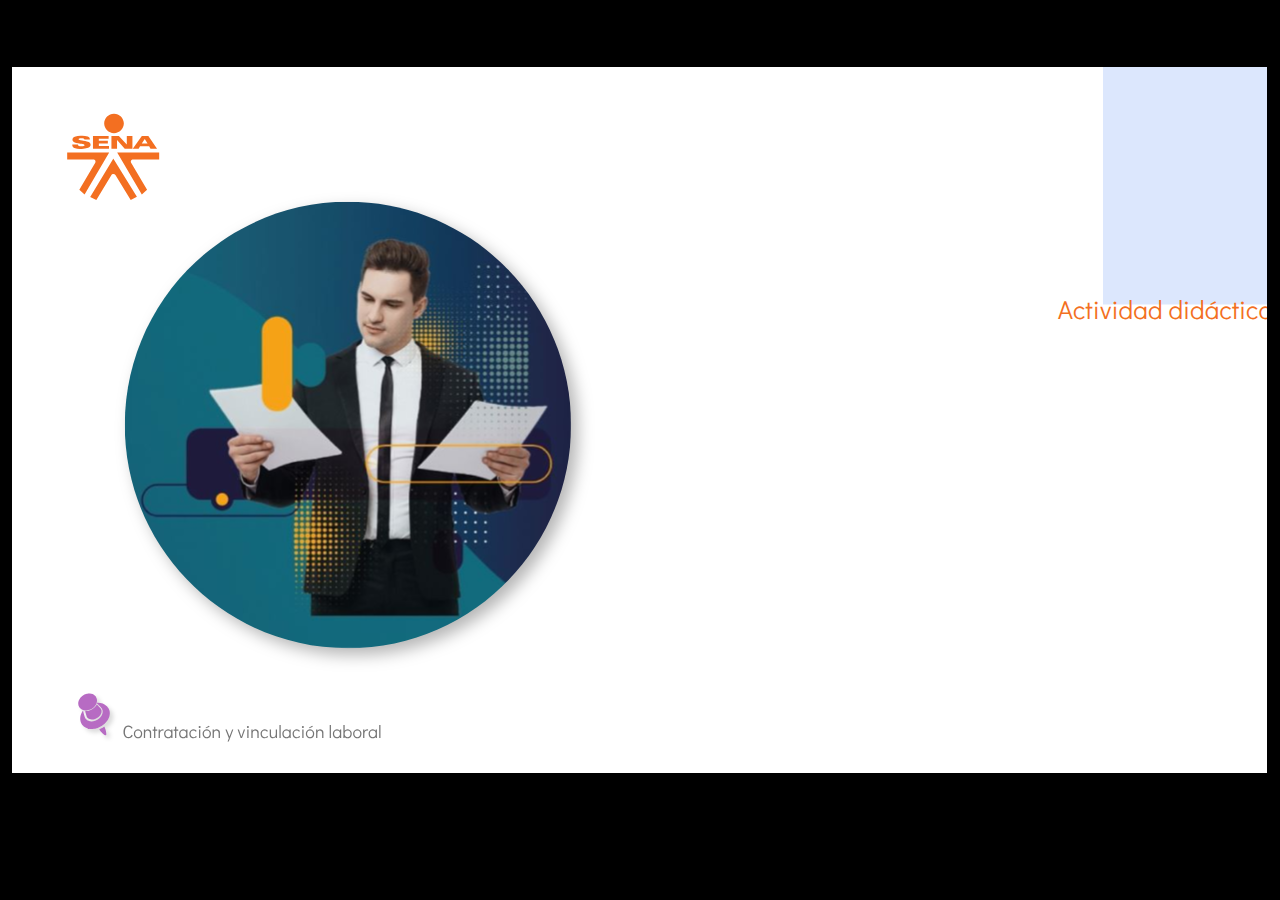
==== public/actividades/index.html @ cc60b307 "Vinculación actividad didactica" ====
<!doctype html>
<html lang="es">
<head>
  <meta charset="utf-8">
  <!-- Creado con Storyline 360 - http://www.articulate.com  -->
  <!-- version: 3.61.27106.0 -->
  <title>Actividad 1 CF1 </title>
  <meta http-equiv="x-ua-compatible" content="IE=edge"/>
  <meta name="viewport" content="width=device-width,initial-scale=1,user-scalable=no,shrink-to-fit=no,minimal-ui"/>
  <meta name="apple-mobile-web-app-capable" content="yes"/>
  <style>
    html, body { height: 100%; padding: 0; margin: 0 }
    #app { height: 100%; width: 100%; }
  </style>
  
  <script>window.THREE = { };</script>
</head>
<body style="background: #000000" class="cs-HTML theme-classic">
  <!-- 360 -->
  <script>!function(e){var i=/iPhone/i,o=/iPod/i,n=/iPad/i,t=/(?=.*\bAndroid\b)(?=.*\bMobile\b)/i,d=/Android/i,s=/(?=.*\bAndroid\b)(?=.*\bSD4930UR\b)/i,b=/(?=.*\bAndroid\b)(?=.*\b(?:KFOT|KFTT|KFJWI|KFJWA|KFSOWI|KFTHWI|KFTHWA|KFAPWI|KFAPWA|KFARWI|KFASWI|KFSAWI|KFSAWA)\b)/i,r=/IEMobile/i,h=/(?=.*\bWindows\b)(?=.*\bARM\b)/i,a=/BlackBerry/i,l=/BB10/i,p=/Opera Mini/i,f=/(CriOS|Chrome)(?=.*\bMobile\b)/i,u=/(?=.*\bFirefox\b)(?=.*\bMobile\b)/i,c=new RegExp("(?:Nexus 7|BNTV250|Kindle Fire|Silk|GT-P1000)","i"),w=function(e,i){return e.test(i)},A=function(e){var A=e||navigator.userAgent,v=A.split("[FBAN");if(void 0!==v[1]&&(A=v[0]),this.apple={phone:w(i,A),ipod:w(o,A),tablet:!w(i,A)&&w(n,A),device:w(i,A)||w(o,A)||w(n,A)},this.amazon={phone:w(s,A),tablet:!w(s,A)&&w(b,A),device:w(s,A)||w(b,A)},this.android={phone:w(s,A)||w(t,A),tablet:!w(s,A)&&!w(t,A)&&(w(b,A)||w(d,A)),device:w(s,A)||w(b,A)||w(t,A)||w(d,A)},this.windows={phone:w(r,A),tablet:w(h,A),device:w(r,A)||w(h,A)},this.other={blackberry:w(a,A),blackberry10:w(l,A),opera:w(p,A),firefox:w(u,A),chrome:w(f,A),device:w(a,A)||w(l,A)||w(p,A)||w(u,A)||w(f,A)},this.seven_inch=w(c,A),this.any=this.apple.device||this.android.device||this.windows.device||this.other.device||this.seven_inch,this.phone=this.apple.phone||this.android.phone||this.windows.phone,this.tablet=this.apple.tablet||this.android.tablet||this.windows.tablet,"undefined"==typeof window)return this},v=function(){var e=new A;return e.Class=A,e};"undefined"!=typeof module&&module.exports&&"undefined"==typeof window?module.exports=A:"undefined"!=typeof module&&module.exports&&"undefined"!=typeof window?module.exports=v():"function"==typeof define&&define.amd?define("isMobile",[],e.isMobile=v()):e.isMobile=v()}(this);
    window.isMobile.apple.tablet = window.isMobile.apple.tablet ||
      (navigator.platform === 'MacIntel' && navigator.maxTouchPoints > 1);
    window.isMobile.apple.device = window.isMobile.apple.device || window.isMobile.apple.tablet;
    window.isMobile.tablet = window.isMobile.tablet || window.isMobile.apple.tablet;
    window.isMobile.any = window.isMobile.any || window.isMobile.apple.tablet;
  </script>

  <div id="focus-sink" tabindex="-1"></div>

  <div id="preso"></div>
  <script>
    window.DS = {};
    window.globals = {
      DATA_PATH_BASE: '',
      HAS_FRAME: true,
      HAS_SLIDE: true,

      lmsPresent: false,
      tinCanPresent: false,
      cmi5Present: false,
      aoSupport: false,
      scale: 'show all',
      captureRc: false,
      browserSize: 'optimal',
      bgColor: '#000000',
      features: 'InsertSvgPicture,MultipleQuizTracking',
      themeName: 'classic',
      preloaderColor: '#FFFFFF',
      suppressAnalytics: false,
      productChannel: 'stable',
      publishSource: 'storyline',
      aid: 'aid|5304b41d-7af7-4125-b8d1-83eb222823e2',
      cid: 'fb5cfa35-3b7f-41a1-a68e-c245a6dd5943',
      playerVersion: '3.61.27106.0',
      maxIosVideoElements: 10,

      
      parseParams: function(qs) {
        if (window.globals.parsedParams != null) {
          return window.globals.parsedParams;
        }
        qs = (qs || window.location.search.substr(1)).split('+').join(' ');
        var params = {},
            tokens,
            re = /[?&]?([^=]+)=([^&]*)/g;

        while (tokens = re.exec(qs)) {
          params[decodeURIComponent(tokens[1]).trim()] =
            decodeURIComponent(tokens[2]).trim();
        }
        window.globals.parsedParams = params;
        return params;
      }

    };

    (function() {

      var classTypes = [ 'desktop', 'mobile', 'phone', 'tablet' ];

      var addDeviceClasses = function(prefix, testObj) {
        var curr, i;
        for (i = 0; i < classTypes.length; i++) {
          curr = classTypes[i];
          if (testObj[curr]) {
            document.body.classList.add(prefix + curr);
          }
        }
      };

      var params = window.globals.parseParams(),
          isDevicePreview = params.devicepreview === '1',
          isPhoneOverride = params.deviceType === 'phone' || (isDevicePreview && params.phone == '1'),
          isTabletOverride = (params.deviceType === 'tablet' || isDevicePreview) && !isPhoneOverride,
          isMobileOverride = isPhoneOverride || isTabletOverride;

      var deviceView = {
        desktop: !window.isMobile.any && !isMobileOverride,
        mobile: window.isMobile.any || isMobileOverride,
        phone: isPhoneOverride || (window.isMobile.phone && !isTabletOverride),
        tablet: isTabletOverride || window.isMobile.tablet
      };

      window.globals.deviceView = deviceView;
      window.isMobile.desktop = !window.isMobile.any;
      window.isMobile.mobile = window.isMobile.any;

      addDeviceClasses('view-', deviceView);

    })();
  </script>
  
  <script src='story_content/user.js' type=text/javascript></script>
  <div class="slide-loader"></div>

  <script>
    if (window.globals.deviceView.isMobile) { var doc = document, loader = doc.body.querySelector('.slide-loader'); [ 1, 2, 3 ].forEach(function(n) { var d = doc.createElement('div'); d.style.backgroundColor = window.globals.preloaderColor; d.classList.add('mobile-loader-dot'); d.classList.add('dot' + n); loader.appendChild(d); }); }
  </script>

  <div class="mobile-load-title-overlay" style="display: none">
    <div class="mobile-load-title">Actividad 1 CF1 </div>
  </div>

  <div class="mobile-chrome-warning"></div>

  <script>
    
    if (window.autoSpider && window.vInterfaceObject) {
      document.querySelector('.mobile-load-title-overlay').style.display = 'none';
    }
  </script>

  

  <link rel="stylesheet" href="html5/data/css/output.min.css" data-noprefix/>
</body>
<script src="html5/lib/scripts/bootstrapper.min.js"></script>
</html>
---- public/actividades/html5/data/css/output.min.css ----
@font-face {
  font-family: 'Didact GothicBold CBold285E8484';
  src: url('[data-uri]');
  font-style: normal;
  font-weight: normal;
}
@font-face {
  font-family: 'Didact Gothic Charset1_4BC0A8B7';
  src: url('[data-uri]');
  font-style: normal;
  font-weight: normal;
}
@font-face {
  font-family: 'Didact Gothic Charset0_9B944016';
  src: url('[data-uri]');
  font-style: normal;
  font-weight: normal;
}
@font-face {
  font-family: 'Didact GothicBold CBoldC69CEF59';
  src: url('[data-uri]');
  font-style: normal;
  font-weight: normal;
}
.cs-HTML {
  background: rgba(0, 0, 0, 1);
}
.cs-npnxnanbnsnfns00000000001 .cs-infopanel  {
  box-shadow: 0 1px 0 rgba(0, 0, 0, 1);
  background: rgba(255, 255, 255, 1);
}
.cs-npnxnanbnsnfns00000000001 .cs-infopanel .cs-link {
  color: rgba(124, 34, 128, 1);
}
.cs-npnxnanbnsnfns00000000001 .cs-infopanel .cs-link:hover {
  color: rgba(0, 0, 238, 1);
}
.cs-npnxnanbnsnfns00000000001 .cs-infopanel .cs-name {
  color: rgba(68, 68, 68, 1);
}
.cs-npnxnanbnsnfns00000000001 .cs-infopanel .cs-title {
  color: rgba(153, 153, 153, 1);
}
.cs-npnxnanbnsnfns00000000001 .cs-infopanelpopup  {
  box-shadow: 0 1px 0 rgba(0, 0, 0, 1);
  background: linear-gradient(180deg, rgba(29, 29, 29, 1) 0%, rgba(11, 11, 11, 1) 100%);
}
.cs-npnxnanbnsnfns00000000001 .cs-infopanelpopup .cs-link {
  color: rgba(255, 255, 255, 1);
}
.cs-npnxnanbnsnfns00000000001 .cs-infopanelpopup .cs-link:hover {
  color: rgba(117, 117, 117, 1);
}
.cs-npnxnanbnsnfns00000000001 .cs-infopanelpopup .cs-name {
  color: rgba(114, 114, 114, 1);
}
.cs-npnxnanbnsnfns00000000001 .cs-infopanelpopup .cs-bio {
  color: rgba(255, 255, 255, 1);
}
.cs-npnxnanbnsnfns00000000001 .cs-timer  {
  color: rgba(255, 255, 255, 1);
}
.cs-npnxnanbnsnfns00000000001 .cs-duration stop:first-child {
  stop-color: rgba(0, 215, 255, 1);
}
.cs-npnxnanbnsnfns00000000001 .cs-duration stop:last-child {
  stop-color: rgba(0, 171, 255, 1);
}
.cs-npnxnanbnsnfns00000000001 .cs-elapsed stop:first-child {
  stop-color: rgba(254, 227, 71, 1);
}
.cs-npnxnanbnsnfns00000000001 .cs-elapsed stop:last-child {
  stop-color: rgba(252, 204, 42, 1);
}
.cs-npnxnanbnsnfns00000000001 .cs-timer .cs-pie .cs-innerstroke {
  stroke: rgba(255, 255, 255, 1);
}
.cs-npnxnanbnsnfns00000000001 .cs-timer .cs-pie .cs-innerborder {
  stroke: rgba(204, 204, 204, 1);
}
.cs-npnxnanbnsnfns00000000001 .cs-window  {
  box-shadow: 0 8px 5px rgba(0, 0, 0, 0.2);
  border-color: rgba(29, 29, 29, 1);
  background: rgba(42, 42, 42, 1);
  color: rgba(255, 255, 255, 1);
}
.cs-npnxnanbnsnfns00000000001 .cs-window .cs-diva {
  border-color: rgba(49, 49, 49, 1);
}
.cs-npnxnanbnsnfns00000000001 .cs-window .cs-divb {
  border-color: rgba(14, 14, 14, 1);
}
.cs-npnxnanbnsnfns00000000001 .cs-editor .cs-editor-slide {
  color: rgba(255, 255, 255, 1);
}
.cs-npnxnanbnsnfns00000000001 .cs-editor .cs-editor-html {
  color: rgba(255, 255, 255, 1);
}
.cs-npnxnanbnsnfns00000000001 .cs-editor .cs-editor-button {
  text-shadow: 0 1px 0 rgba(0, 0, 0, 1);
  color: rgba(255, 255, 255, 1);
  border-color: rgba(3, 3, 3, 1);
  background: linear-gradient(180deg, rgba(51, 51, 51, 1) 0%, rgba(20, 20, 20, 1) 100%);
}
.cs-npnxnanbnsnfns00000000001 .cs-editor .cs-editor-button:hover {
  background: linear-gradient(180deg, rgba(58, 58, 58, 1) 0%, rgba(12, 12, 12, 1) 100%);
}
.cs-npnxnanbnsnfns00000000001 .cs-editor .cs-editor-button:active {
  background: linear-gradient(180deg, rgba(20, 20, 20, 1) 0%, rgba(50, 50, 50, 1) 100%);
}
.cs-npnxnanbnsnfns00000000001 .cs-listitem  {
  color: rgba(255, 255, 255, 1);
  border-color: rgba(52, 52, 52, 1);
}
.cs-npnxnanbnsnfns00000000001 .cs-listitem.cs-viewed {
  color: rgba(135, 135, 135, 1);
}
.cs-npnxnanbnsnfns00000000001 .cs-listitem.cs-selected {
  color: rgba(255, 255, 255, 1);
  background: rgba(63, 63, 63, 1);
}
.cs-npnxnanbnsnfns00000000001 .cs-listitem.cs-selected:hover {
  background: rgba(63, 63, 63, 1);
}
.cs-npnxnanbnsnfns00000000001 .cs-listitem.cs-selected.hover {
  background: rgba(63, 63, 63, 1);
}
.cs-npnxnanbnsnfns00000000001 .cs-listitem.cs-selected:focus {
  background: rgba(63, 63, 63, 1);
}
.cs-npnxnanbnsnfns00000000001 .cs-listitem .cs-icon-carrot {
  fill: rgba(255, 255, 255, 1);
}
.cs-npnxnanbnsnfns00000000001 .cs-listitem .cs-icon-carrot .cs-shadow {
  fill: rgba(0, 0, 0, 1);
}
.cs-npnxnanbnsnfns00000000001 .cs-listitem:hover {
  background: rgba(49, 49, 49, 1);
}
.cs-npnxnanbnsnfns00000000001 .cs-listitem.hover {
  background: rgba(49, 49, 49, 1);
}
.cs-npnxnanbnsnfns00000000001 .cs-listitem:focus {
  background: rgba(49, 49, 49, 1);
}
.cs-npnxnanbnsnfns00000000001 .cs-glossary  {
  color: rgba(255, 255, 255, 1);
}
.cs-npnxnanbnsnfns00000000001 .cs-glossary .cs-scrolling-panel {
  background: rgba(51, 51, 51, 1);
}
.cs-npnxnanbnsnfns00000000001 .cs-glossary .cs-term.cs-selected .cs-choice-list-trigger {
  color: rgba(255, 255, 255, 1);
  background: rgba(63, 63, 63, 1);
}
.cs-npnxnanbnsnfns00000000001 .cs-glossary .cs-term.cs-selected .cs-choice-list-trigger:focus {
  color: rgba(255, 255, 255, 1);
  background: rgba(63, 63, 63, 1);
}
.cs-npnxnanbnsnfns00000000001 .cs-glossary .cs-term:hover .cs-choice-list-trigger {
  background: rgba(28, 28, 28, 1);
}
.cs-npnxnanbnsnfns00000000001 .cs-glossary .cs-term.hover .cs-choice-list-trigger {
  background: rgba(28, 28, 28, 1);
}
.cs-npnxnanbnsnfns00000000001 .cs-glossary .cs-term .cs-choice-list-trigger:focus {
  background: rgba(28, 28, 28, 1);
}
.cs-npnxnanbnsnfns00000000001 .cs-glossary .cs-diva {
  border-color: rgba(61, 61, 61, 1);
}
.cs-npnxnanbnsnfns00000000001 .cs-glossary .cs-divb {
  border-color: rgba(32, 32, 32, 1);
}
.cs-npnxnanbnsnfns00000000001 .cs-glossary .cs-divc {
  border-color: rgba(61, 61, 61, 1);
}
.cs-npnxnanbnsnfns00000000001 .cs-glossary .cs-heading {
  color: rgba(255, 255, 255, 1);
}
.cs-npnxnanbnsnfns00000000001 .cs-resource .cs-separator {
  border-color: rgba(44, 44, 44, 1);
}
.cs-npnxnanbnsnfns00000000001 .cs-outline  {
  color: rgba(255, 255, 255, 1);
}
.cs-npnxnanbnsnfns00000000001 .cs-outline .cs-diva {
  border-color: rgba(28, 28, 28, 1);
}
.cs-npnxnanbnsnfns00000000001 .cs-outline .cs-divb {
  border-color: rgba(54, 54, 54, 1);
}
.cs-npnxnanbnsnfns00000000001 .cs-outline .cs-divc {
  border-color: rgba(52, 52, 52, 1);
}
.cs-npnxnanbnsnfns00000000001 .cs-outline .cs-search-filter:hover {
  color: rgba(117, 117, 117, 1);
}
.cs-npnxnanbnsnfns00000000001 .cs-outline .cs-search-filter.hover {
  color: rgba(117, 117, 117, 1);
}
.cs-npnxnanbnsnfns00000000001 .cs-transcript  {
  color: rgba(255, 255, 255, 1);
}
.cs-npnxnanbnsnfns00000000001 .cs-transcript .cs-div {
  border-color: rgba(44, 44, 44, 1);
}
.cs-npnxnanbnsnfns00000000001 .cs-tabs:not(.topmenu-item) {
  color: rgba(114, 114, 114, 1);
}
.cs-npnxnanbnsnfns00000000001 .cs-tabs .cs-inner-button:not(.topmenu-item) {
  text-shadow: 0 1px 0 rgba(0, 0, 0, 1);
}
.cs-npnxnanbnsnfns00000000001 .cs-tabs:hover:not(.topmenu-item) {
  color: rgba(82, 84, 84, 1);
}
.cs-npnxnanbnsnfns00000000001 .cs-tabs.cs-selected {
  background: rgba(36, 36, 36, 1);
  color: rgba(255, 255, 255, 1);
}
.cs-npnxnanbnsnfns00000000001 .cs-seekcontrol  {
  background: linear-gradient(180deg, rgba(51, 51, 51, 1) 0%, rgba(20, 20, 20, 1) 100%);
  border-color: rgba(3, 3, 3, 1);
}
.cs-npnxnanbnsnfns00000000001 .cs-seekcontrol .cs-button:hover .cs-icon {
  fill: rgba(255, 255, 255, 1);
}
.cs-npnxnanbnsnfns00000000001 .cs-seekcontrol .cs-button.hover .cs-icon {
  fill: rgba(255, 255, 255, 1);
}
.cs-npnxnanbnsnfns00000000001 .cs-seekcontrol .cs-button .cs-icon-shadow {
  fill: rgba(0, 0, 0, 1);
}
.cs-npnxnanbnsnfns00000000001 .cs-seekcontrol .cs-button .cs-icon {
  fill: rgba(255, 255, 255, 1);
}
.cs-npnxnanbnsnfns00000000001 .cs-seekcontrol .cs-seek .cs-fill {
  background: rgba(255, 255, 255, 1);
}
.cs-npnxnanbnsnfns00000000001 .cs-seekcontrol .cs-seek {
  background: rgba(34, 34, 34, 1);
  border-color: rgba(26, 26, 26, 1);
}
.cs-npnxnanbnsnfns00000000001 .cs-searchinput .cs-input {
  color: rgba(45, 45, 45, 1);
  border-color: rgba(32, 32, 32, 1);
  background: rgba(255, 255, 255, 1);
}
.cs-npnxnanbnsnfns00000000001 .cs-searchinput .cs-input:focus {
  color: rgba(45, 45, 45, 1);
  background: rgba(255, 255, 255, 1);
}
.cs-npnxnanbnsnfns00000000001 .cs-searchinput .cs-input:hover {
  box-shadow: inset 0 0 1px 0 rgba(235, 148, 113, 0);
}
.cs-npnxnanbnsnfns00000000001 .cs-searchinput .cs-input.hover {
  box-shadow: inset 0 0 1px 0 rgba(235, 148, 113, 0);
}
.cs-npnxnanbnsnfns00000000001 .cs-searchinput .cs-button .cs-icon {
  fill: rgba(255, 255, 255, 1);
}
.cs-npnxnanbnsnfns00000000001 .cs-searchinput .cs-button:hover {
  fill: linear-gradient(180deg, rgba(58, 58, 58, 1) 0%, rgba(12, 12, 12, 1) 100%);
}
.cs-npnxnanbnsnfns00000000001 .cs-searchinput .cs-button.hover {
  fill: linear-gradient(180deg, rgba(58, 58, 58, 1) 0%, rgba(12, 12, 12, 1) 100%);
}
.cs-npnxnanbnsnfns00000000001 .cs-menu  {
  box-shadow: 0 1px 0 rgba(14, 14, 14, 1);
  background: rgba(36, 36, 36, 1);
}
.cs-npnxnanbnsnfns00000000001 .cs-topmenu-item.active .cs-tab {
  background: rgba(36, 36, 36, 1);
}
.cs-npnxnanbnsnfns00000000001 .cs-logo  {
  box-shadow: 0 1px 0 rgba(0, 0, 0, 1);
  background: rgba(255, 255, 255, 1);
}
.cs-npnxnanbnsnfns00000000001 .cs-checkbox  {
  color: rgba(255, 255, 255, 1);
}
.cs-npnxnanbnsnfns00000000001 .cs-checkbox:hover {
  border-color: rgba(156, 156, 156, 1);
}
.cs-npnxnanbnsnfns00000000001 .cs-checkbox.hover {
  border-color: rgba(156, 156, 156, 1);
}
.cs-npnxnanbnsnfns00000000001 .cs-checkbox .cs-box {
  color: rgba(255, 255, 255, 1);
  border-color: rgba(22, 22, 22, 1);
}
.cs-npnxnanbnsnfns00000000001 .cs-checkbox .cs-box:checked::after {
  color: rgba(43, 196, 0, 1);
}
.cs-npnxnanbnsnfns00000000001 .cs-checkbox .cs-box.checked.after {
  color: rgba(43, 196, 0, 1);
}
.cs-npnxnanbnsnfns00000000001 .cs-button  {
  text-shadow: 0 1px 0 rgba(0, 0, 0, 0);
  color: rgba(255, 255, 255, 1);
  border-color: rgba(3, 3, 3, 1);
  background: linear-gradient(180deg, rgba(243, 111, 33, 1) 0%, rgba(243, 111, 33, 1) 100%);
  box-shadow: 0 1px 0 rgba(37, 37, 37, 1);
}
.cs-npnxnanbnsnfns00000000001 .cs-button .cs-icon {
  fill: rgba(255, 255, 255, 1);
}
.cs-npnxnanbnsnfns00000000001 .cs-button .cs-icon-shadow {
  fill: rgba(0, 0, 0, 0);
}
.cs-npnxnanbnsnfns00000000001 .cs-button:hover {
  background: linear-gradient(180deg, rgba(253, 188, 46, 1) 0%, rgba(255, 192, 0, 1) 100%);
}
.cs-npnxnanbnsnfns00000000001 .cs-button.hover {
  background: linear-gradient(180deg, rgba(253, 188, 46, 1) 0%, rgba(255, 192, 0, 1) 100%);
}
.cs-npnxnanbnsnfns00000000001 .cs-button:active {
  background: linear-gradient(180deg, rgba(20, 20, 20, 1) 0%, rgba(50, 50, 50, 1) 100%);
}
.cs-npnxnanbnsnfns00000000001 .cs-button.cs-disabled:hover {
  background: linear-gradient(180deg, rgba(243, 111, 33, 1) 0%, rgba(243, 111, 33, 1) 100%);
}
.cs-npnxnanbnsnfns00000000001 .cs-button.cs-disabled.hover {
  background: linear-gradient(180deg, rgba(243, 111, 33, 1) 0%, rgba(243, 111, 33, 1) 100%);
}
.cs-npnxnanbnsnfns00000000001 .cs-button.cs-disabled:active {
  background: linear-gradient(180deg, rgba(243, 111, 33, 1) 0%, rgba(243, 111, 33, 1) 100%);
}
.cs-npnxnanbnsnfns00000000001 .cs-button.cs-volume:hover {
  background: linear-gradient(180deg, rgba(243, 111, 33, 1) 0%, rgba(243, 111, 33, 1) 100%);
}
.cs-npnxnanbnsnfns00000000001 .cs-button.cs-volume.hover {
  background: linear-gradient(180deg, rgba(243, 111, 33, 1) 0%, rgba(243, 111, 33, 1) 100%);
}
.cs-npnxnanbnsnfns00000000001 .cs-button.cs-volume:active {
  background: linear-gradient(180deg, rgba(243, 111, 33, 1) 0%, rgba(243, 111, 33, 1) 100%);
}
.cs-npnxnanbnsnfns00000000001.cs-base  {
  color: rgba(255, 255, 255, 1);
  border-color: rgba(0, 0, 0, 1);
  background: linear-gradient(180deg, rgba(0, 0, 0, 1) 0%, rgba(0, 0, 0, 1) 100%);
}
.cs-npnxnanbnsnfns00000000001.cs-base .cs-separator .cs-diva {
  background: rgba(14, 14, 14, 1);
}
.cs-npnxnanbnsnfns00000000001.cs-base .cs-separator .cs-divb {
  background: rgba(49, 49, 49, 1);
}
.cs-npnxnanbnsnfns00000000001.cs-base .cs-topmenu-item.active .cs-tab {
  border-color: rgba(14, 14, 14, 1);
}
.cs-npnxnanbnsnfns00000000001.cs-base .cs-topmenu-item.active .cs-panel {
  border-color: rgba(14, 14, 14, 1);
}
.cs-npnxnanbnsnfns00000000001.cs-base .cs-left {
  background: linear-gradient(180deg, rgba(27, 27, 27, 1) 0%, rgba(10, 10, 10, 1) 100%);
}
.cs-npnxnanbnsnfns00000000001.cs-base .cs-area-primary .cs-slide-container {
  background: linear-gradient(180deg, rgba(29, 29, 29, 1) 0%, rgba(11, 11, 11, 1) 100%);
}
.cs-npnxnanbnsnfns00000000001 .cs-volume::-moz-range-thumb {
  border-color: rgba(28, 28, 28, 1);
  box-shadow: inset 0 0 1px 0 rgba(90, 90, 90, 1);
  background: rgba(76, 76, 76, 1);
}
.cs-npnxnanbnsnfns00000000001 .cs-volume::-ms-thumb {
  border-color: rgba(28, 28, 28, 1);
  box-shadow: inset 0 0 1px 0 rgba(90, 90, 90, 1);
  background: rgba(76, 76, 76, 1);
}
.cs-npnxnanbnsnfns00000000001 .cs-volume::-webkit-slider-thumb {
  border-color: rgba(28, 28, 28, 1);
  box-shadow: inset 0 0 1px 0 rgba(90, 90, 90, 1);
  background: rgba(76, 76, 76, 1);
}
.cs-npnxnanbnsnfns00000000001 .cs-volume::-moz-range-track {
  border-color: rgba(73, 73, 73, 1);
  background: rgba(49, 49, 49, 1);
}
.cs-npnxnanbnsnfns00000000001 .cs-volume::-ms-track {
  border-color: rgba(73, 73, 73, 1);
  background: rgba(49, 49, 49, 1);
}
.cs-npnxnanbnsnfns00000000001 .cs-volume::-webkit-slider-runnable-track {
  border-color: rgba(73, 73, 73, 1);
  background: rgba(49, 49, 49, 1);
}
body.show-focus .tab-focus-box {
  border-color: rgba(255, 255, 0, 1);
}
.skipnav {
  border-color: rgba(255, 255, 0, 1);
}
.fn-npnxnanbsnfns00000000001 {
  font-family: 'Didact Gothic654D575A';
  -webkit-font-variant-ligatures: no-common-ligatures;
  font-variant-ligatures: no-common-ligatures;
}
.fn-pxabnsnfns00000000001 {
  font-family: 'Didact Gothic654D575A';
  -webkit-font-variant-ligatures: no-common-ligatures;
  font-variant-ligatures: no-common-ligatures;
}
.fn-npxnabnsnfns00000000001 {
  font-family: 'Didact Gothic654D575A';
  -webkit-font-variant-ligatures: no-common-ligatures;
  font-variant-ligatures: no-common-ligatures;
}
.fn-npnxnanbnsnfns00000000001 {
  font-family: 'Didact Gothic654D575A';
  -webkit-font-variant-ligatures: no-common-ligatures;
  font-variant-ligatures: no-common-ligatures;
}
.fn-pxabnsnfns00000000000 {
  font-family: 'Didact Gothic654D575A';
  -webkit-font-variant-ligatures: no-common-ligatures;
  font-variant-ligatures: no-common-ligatures;
}
@font-face {
  font-family: 'Didact Gothic654D575A';
  src: url('[data-uri]');
  font-style: normal;
  font-weight: normal;
}
@font-face {
  font-family: 'Didact Gothic654D575A';
  src: url('[data-uri]');
  font-style: normal;
  font-weight: normal;
}
.cs-InvalidPromptSlide .cs-5dLRs7XbIvN-InvalidPromptSlide-btn0 {
  color: rgba(255, 255, 255, 1);
  border-color: rgba(3, 3, 3, 1);
  background: linear-gradient(180deg, rgba(51, 51, 51, 1) 0%, rgba(20, 20, 20, 1) 100%);
  text-shadow: 0 1px 0 rgba(0, 0, 0, 1);
}
.cs-InvalidPromptSlide .cs-5dLRs7XbIvN-InvalidPromptSlide-btn0 .cs-html {
  color: rgba(255, 255, 255, 1);
}
.cs-InvalidPromptSlide .cs-5dLRs7XbIvN-InvalidPromptSlide-btn0 .cs-slide {
  border-color: rgba(255, 255, 255, 1);
}
.cs-InvalidPromptSlide .cs-5dLRs7XbIvN-InvalidPromptSlide-btn0:hover {
  background: linear-gradient(180deg, rgba(58, 58, 58, 1) 0%, rgba(12, 12, 12, 1) 100%);
}
.cs-InvalidPromptSlide .cs-5dLRs7XbIvN-InvalidPromptSlide-btn0:active {
  background: linear-gradient(180deg, rgba(20, 20, 20, 1) 0%, rgba(50, 50, 50, 1) 100%);
}
.cs-PrintPromptSlide .cs-5dLRs7XbIvN-PrintPromptSlide-btn0 {
  color: rgba(255, 255, 255, 1);
  border-color: rgba(3, 3, 3, 1);
  background: linear-gradient(180deg, rgba(51, 51, 51, 1) 0%, rgba(20, 20, 20, 1) 100%);
  text-shadow: 0 1px 0 rgba(0, 0, 0, 1);
}
.cs-PrintPromptSlide .cs-5dLRs7XbIvN-PrintPromptSlide-btn0 .cs-html {
  color: rgba(255, 255, 255, 1);
}
.cs-PrintPromptSlide .cs-5dLRs7XbIvN-PrintPromptSlide-btn0 .cs-slide {
  border-color: rgba(255, 255, 255, 1);
}
.cs-PrintPromptSlide .cs-5dLRs7XbIvN-PrintPromptSlide-btn0:hover {
  background: linear-gradient(180deg, rgba(58, 58, 58, 1) 0%, rgba(12, 12, 12, 1) 100%);
}
.cs-PrintPromptSlide .cs-5dLRs7XbIvN-PrintPromptSlide-btn0:active {
  background: linear-gradient(180deg, rgba(20, 20, 20, 1) 0%, rgba(50, 50, 50, 1) 100%);
}
.cs-ScrollPromptSlide .cs-5dLRs7XbIvN-ScrollPromptSlide-btn0 {
  color: rgba(255, 255, 255, 1);
  border-color: rgba(3, 3, 3, 1);
  background: linear-gradient(180deg, rgba(51, 51, 51, 1) 0%, rgba(20, 20, 20, 1) 100%);
  text-shadow: 0 1px 0 rgba(0, 0, 0, 1);
}
.cs-ScrollPromptSlide .cs-5dLRs7XbIvN-ScrollPromptSlide-btn0 .cs-html {
  color: rgba(255, 255, 255, 1);
}
.cs-ScrollPromptSlide .cs-5dLRs7XbIvN-ScrollPromptSlide-btn0 .cs-slide {
  border-color: rgba(255, 255, 255, 1);
}
.cs-ScrollPromptSlide .cs-5dLRs7XbIvN-ScrollPromptSlide-btn0:hover {
  background: linear-gradient(180deg, rgba(58, 58, 58, 1) 0%, rgba(12, 12, 12, 1) 100%);
}
.cs-ScrollPromptSlide .cs-5dLRs7XbIvN-ScrollPromptSlide-btn0:active {
  background: linear-gradient(180deg, rgba(20, 20, 20, 1) 0%, rgba(50, 50, 50, 1) 100%);
}
.cs-ExternalInterfaceErrorSlide .cs-buttonOK {
  color: rgba(255, 255, 255, 1);
  border-color: rgba(3, 3, 3, 1);
  background: linear-gradient(180deg, rgba(51, 51, 51, 1) 0%, rgba(20, 20, 20, 1) 100%);
  text-shadow: 0 1px 0 rgba(0, 0, 0, 1);
}
.cs-ExternalInterfaceErrorSlide .cs-buttonOK .cs-html {
  color: rgba(255, 255, 255, 1);
}
.cs-ExternalInterfaceErrorSlide .cs-buttonOK .cs-slide {
  border-color: rgba(255, 255, 255, 1);
}
.cs-ExternalInterfaceErrorSlide .cs-buttonOK:hover {
  background: linear-gradient(180deg, rgba(58, 58, 58, 1) 0%, rgba(12, 12, 12, 1) 100%);
}
.cs-ExternalInterfaceErrorSlide .cs-buttonOK:active {
  background: linear-gradient(180deg, rgba(20, 20, 20, 1) 0%, rgba(50, 50, 50, 1) 100%);
}
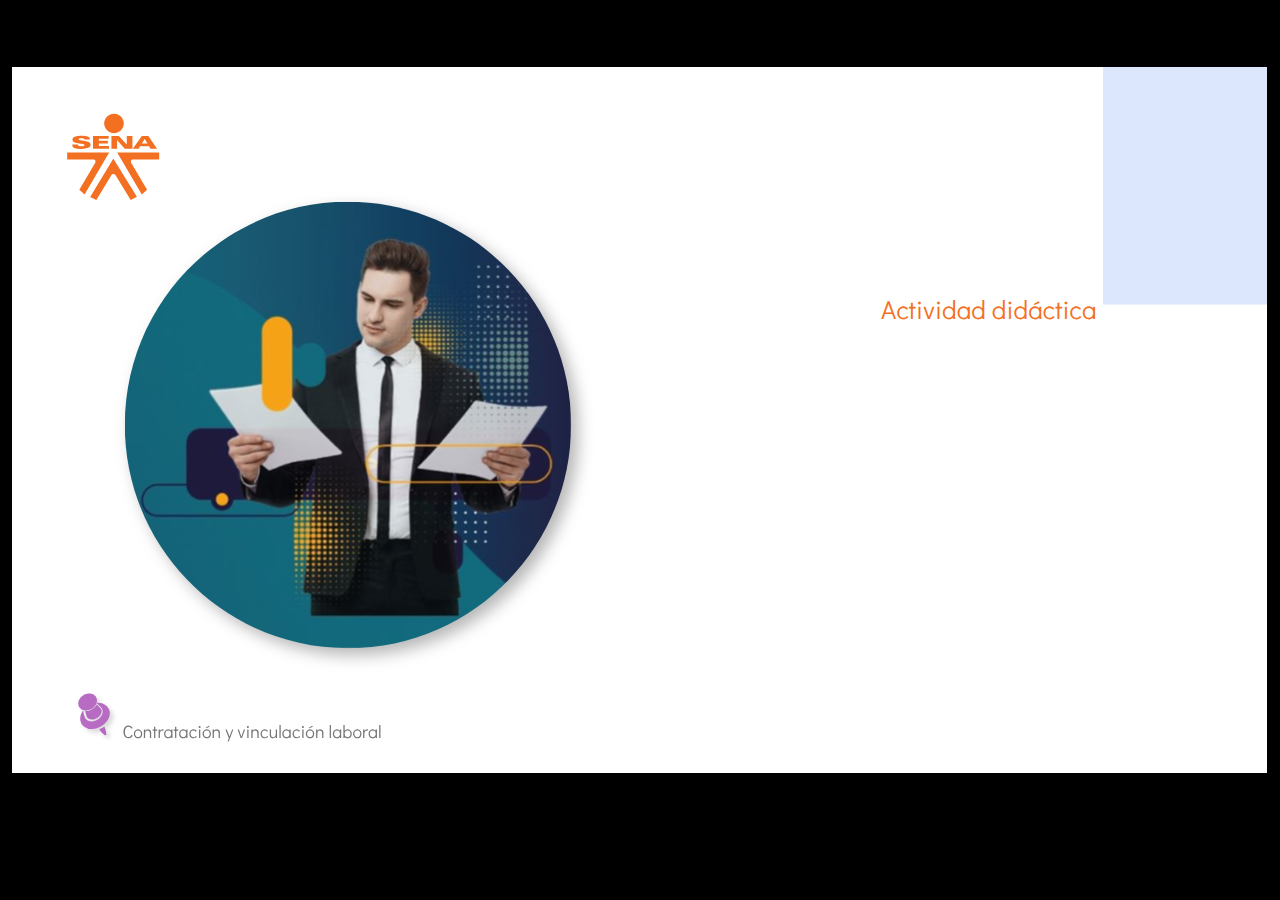
==== commit ccf9663e: "Ajustes finales" ====
--- a/public/actividades/index.html
+++ b/public/actividades/index.html
@@ -4,7 +4,7 @@
   <meta charset="utf-8">
   <!-- Creado con Storyline 360 - http://www.articulate.com  -->
   <!-- version: 3.61.27106.0 -->
-  <title>Actividad 1 CF1 </title>
+  <title>OKEst_CF01_Actividad didatica_1</title>
   <meta http-equiv="x-ua-compatible" content="IE=edge"/>
   <meta name="viewport" content="width=device-width,initial-scale=1,user-scalable=no,shrink-to-fit=no,minimal-ui"/>
   <meta name="apple-mobile-web-app-capable" content="yes"/>
@@ -118,7 +118,7 @@
   </script>
 
   <div class="mobile-load-title-overlay" style="display: none">
-    <div class="mobile-load-title">Actividad 1 CF1 </div>
+    <div class="mobile-load-title">OKEst_CF01_Actividad didatica_1</div>
   </div>
 
   <div class="mobile-chrome-warning"></div>
--- a/public/actividades/html5/data/css/output.min.css
+++ b/public/actividades/html5/data/css/output.min.css
@@ -1,12 +1,12 @@
 @font-face {
-  font-family: 'Didact GothicBold CBold285E8484';
+  font-family: 'Didact GothicBold CBold3EF9BB1C';
   src: url('[data-uri]');
   font-style: normal;
   font-weight: normal;
 }
 @font-face {
-  font-family: 'Didact Gothic Charset1_4BC0A8B7';
-  src: url('[data-uri]');
+  font-family: 'Didact Gothic Charset1_3F08D0FA';
+  src: url('[data-uri]');
   font-style: normal;
   font-weight: normal;
 }
@@ -418,7 +418,7 @@
 }
 @font-face {
   font-family: 'Didact Gothic654D575A';
-  src: url('[data-uri]');
+  src: url('[data-uri]');
   font-style: normal;
   font-weight: normal;
 }
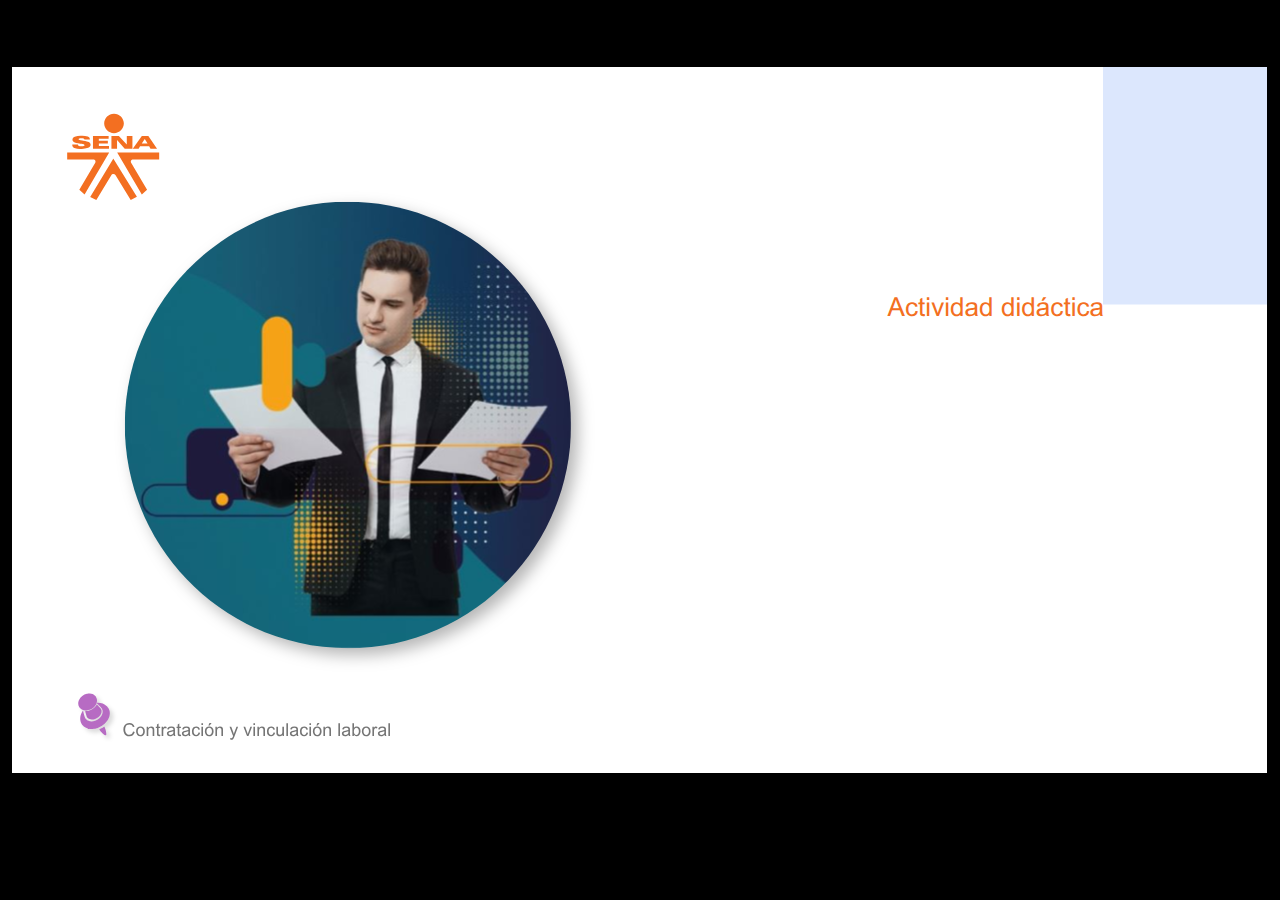
==== commit 5d61857d: "Ajustes" ====
--- a/public/actividades/index.html
+++ b/public/actividades/index.html
@@ -4,7 +4,7 @@
   <meta charset="utf-8">
   <!-- Creado con Storyline 360 - http://www.articulate.com  -->
   <!-- version: 3.61.27106.0 -->
-  <title>OKEst_CF01_Actividad didatica_1</title>
+  <title>Contrataci&#243;n y vinculaci&#243;n laboral</title>
   <meta http-equiv="x-ua-compatible" content="IE=edge"/>
   <meta name="viewport" content="width=device-width,initial-scale=1,user-scalable=no,shrink-to-fit=no,minimal-ui"/>
   <meta name="apple-mobile-web-app-capable" content="yes"/>
@@ -49,7 +49,7 @@
       suppressAnalytics: false,
       productChannel: 'stable',
       publishSource: 'storyline',
-      aid: 'aid|5304b41d-7af7-4125-b8d1-83eb222823e2',
+      aid: 'aid|e14397ea-0237-43b4-a3b7-7398baa37849',
       cid: 'fb5cfa35-3b7f-41a1-a68e-c245a6dd5943',
       playerVersion: '3.61.27106.0',
       maxIosVideoElements: 10,
@@ -118,7 +118,7 @@
   </script>
 
   <div class="mobile-load-title-overlay" style="display: none">
-    <div class="mobile-load-title">OKEst_CF01_Actividad didatica_1</div>
+    <div class="mobile-load-title">Contrataci&#243;n y vinculaci&#243;n laboral</div>
   </div>
 
   <div class="mobile-chrome-warning"></div>
--- a/public/actividades/html5/data/css/output.min.css
+++ b/public/actividades/html5/data/css/output.min.css
@@ -1,24 +1,36 @@
 @font-face {
-  font-family: 'Didact GothicBold CBold3EF9BB1C';
-  src: url('[data-uri]');
-  font-style: normal;
-  font-weight: normal;
-}
-@font-face {
-  font-family: 'Didact Gothic Charset1_3F08D0FA';
-  src: url('[data-uri]');
-  font-style: normal;
-  font-weight: normal;
-}
-@font-face {
-  font-family: 'Didact Gothic Charset0_9B944016';
-  src: url('[data-uri]');
-  font-style: normal;
-  font-weight: normal;
-}
-@font-face {
-  font-family: 'Didact GothicBold CBoldC69CEF59';
-  src: url('[data-uri]');
+  font-family: 'Open SansBold CharsBold8B34B2E8';
+  src: url('[data-uri]');
+  font-style: normal;
+  font-weight: normal;
+}
+@font-face {
+  font-family: 'Open Sans Charset1_ 5xj73C40A22';
+  src: url('[data-uri]');
+  font-style: normal;
+  font-weight: normal;
+}
+@font-face {
+  font-family: 'Arial Charset1_ 6gTfUsv80D60D1B';
+  src: url('[data-uri]');
+  font-style: normal;
+  font-weight: normal;
+}
+@font-face {
+  font-family: 'ArialBold Charset1_Bold439B3E3D';
+  src: url('[data-uri]');
+  font-style: normal;
+  font-weight: normal;
+}
+@font-face {
+  font-family: 'Arial Charset0_v8wz5YMo9EE9FF07';
+  src: url('[data-uri]